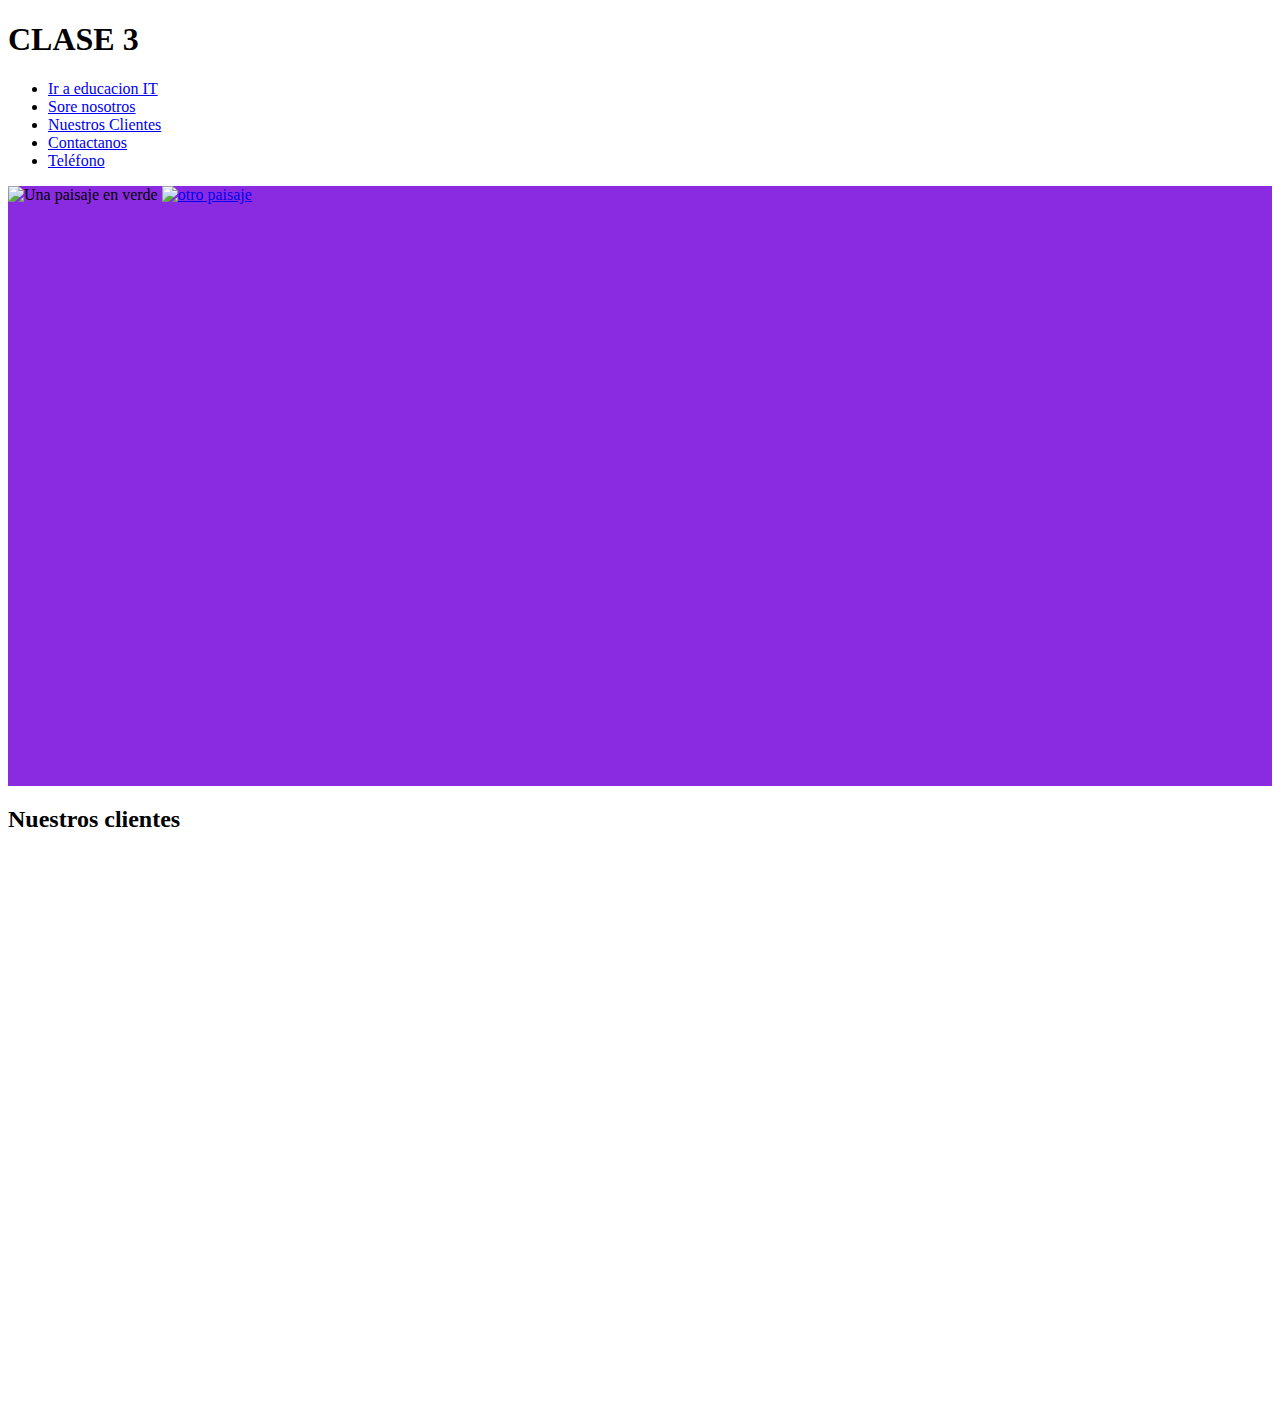
==== CLASE 3/index.html @ 3e8f5c4f "ADD CLASE 3" ====
<!DOCTYPE html>
<html lang="en">
  <head>
    <meta charset="UTF-8" />
    <meta http-equiv="X-UA-Compatible" content="IE=edge" />
    <meta name="viewport" content="width=device-width, initial-scale=1.0" />
    <title>CLASE NRO 3</title>
    <link rel="stylesheet" href="" />
  </head>
  <body>
    <header>
      <h1>CLASE 3</h1>
      <nav>
        <ul>
          <li>
            <a
              href="https://www.educacionit.com/"
              target="_blank"
              title="Ir a página externa de educación it "
              >Ir a educacion IT
            </a>
          </li>
          <li>
            <a href="./folder1/folder2/folder3/nosotros.html">Sore nosotros</a>
          </li>
          <li>
            <a href="#clientes">Nuestros Clientes</a>
          </li>
          <li>
            <a href="mailto:aestebanveraz@gmail.com">Contactanos</a>
          </li>
          <li>
            <a href="tel:56950343398">Teléfono</a>
          </li>
        </ul>
      </nav>
    </header>
    <div style="height: 600px; background-color: blueviolet">
      <img
        src="https://img.freepik.com/vector-gratis/paisaje-natural-fondo-videoconferencia_23-2148657055.jpg?w=2000"
        alt="Una paisaje en verde"
        width="500px"
      />
      <a href="https://www.educacionit.com/"
        ><img
          src="/seebensee-2384369-810x540.jpg"
          alt="otro paisaje"
          width="500px"
      /></a>
    </div>
    <section style="height: 600px" id="clientes">
      <h2>Nuestros clientes</h2>
    </section>
  </body>
</html>
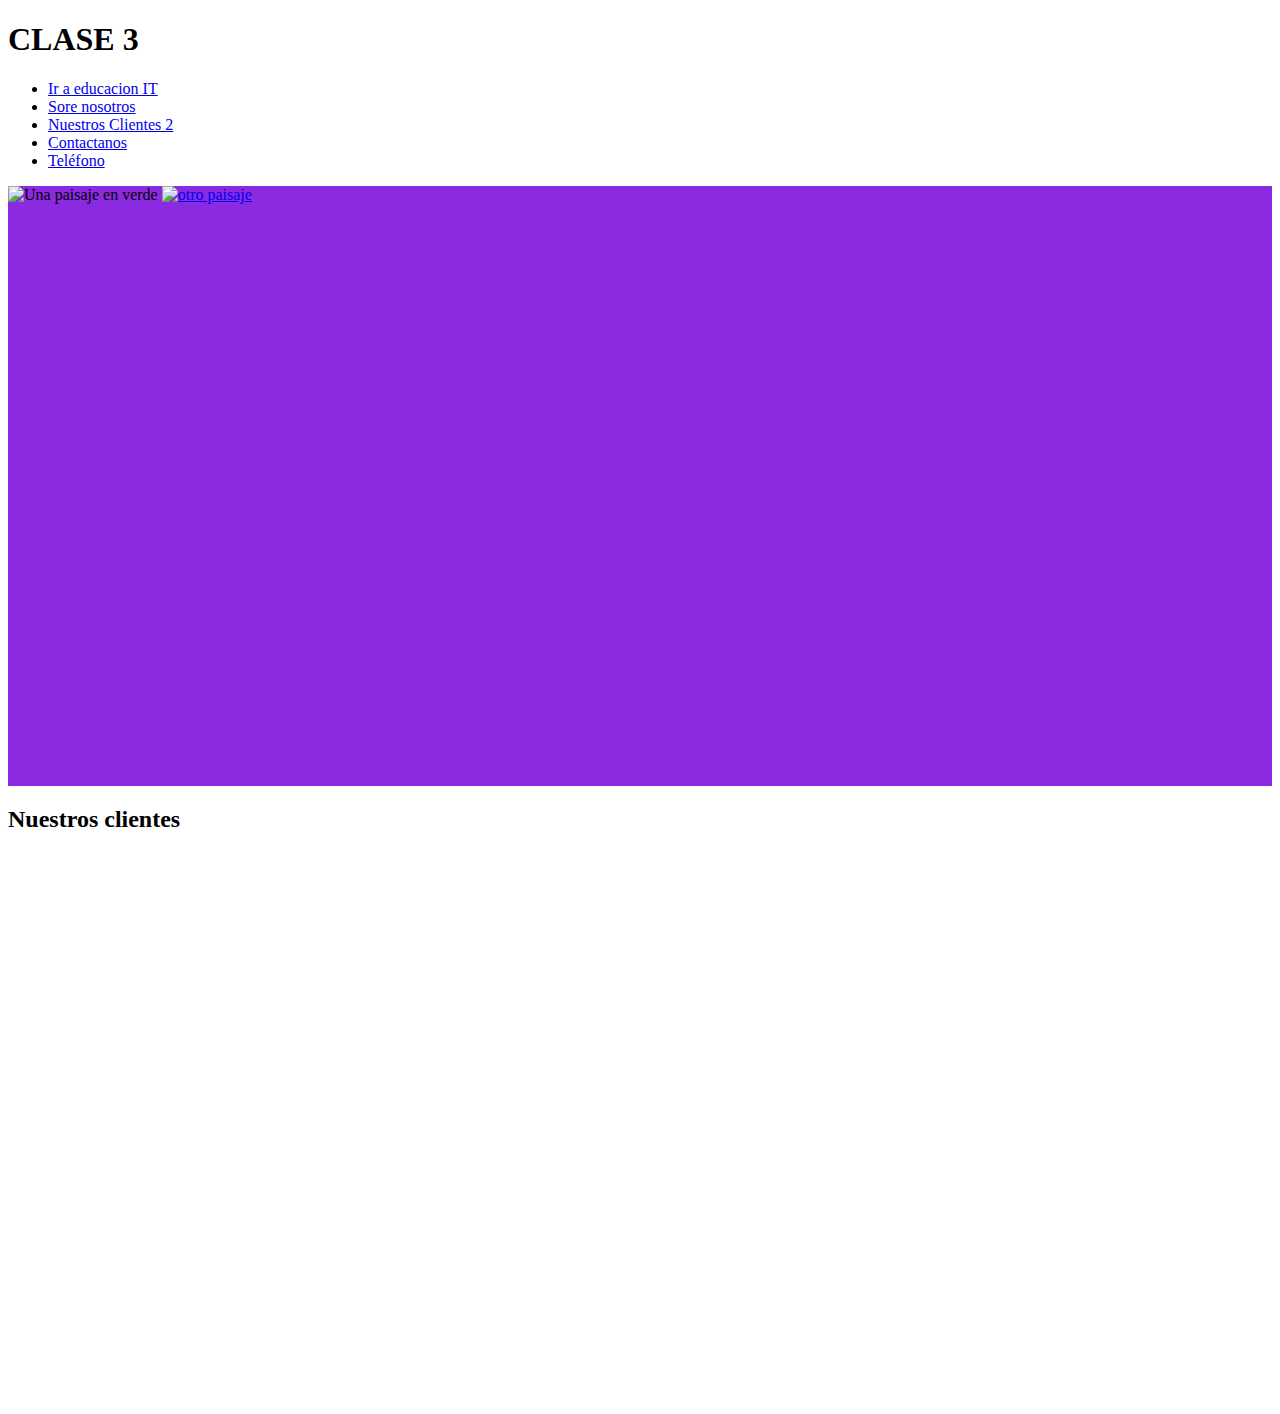
==== commit 2a5701c6: "change 2 title" ====
--- a/CLASE 3/index.html
+++ b/CLASE 3/index.html
@@ -24,7 +24,7 @@
             <a href="./folder1/folder2/folder3/nosotros.html">Sore nosotros</a>
           </li>
           <li>
-            <a href="#clientes">Nuestros Clientes</a>
+            <a href="#clientes">Nuestros Clientes 2</a>
           </li>
           <li>
             <a href="mailto:aestebanveraz@gmail.com">Contactanos</a>
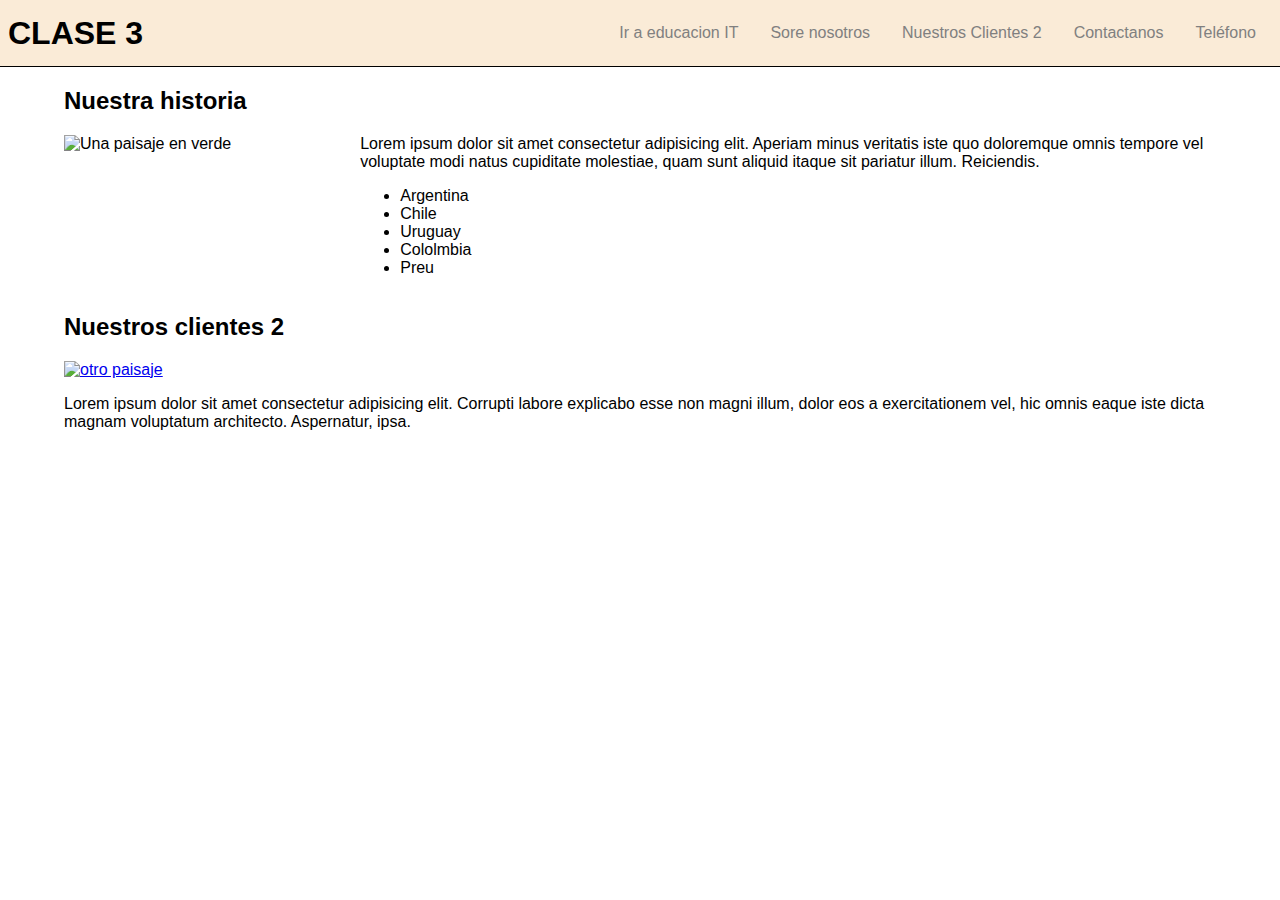
==== commit 6f3a96c5: "clase viernes pasado" ====
--- a/CLASE 3/index.html
+++ b/CLASE 3/index.html
@@ -5,10 +5,10 @@
     <meta http-equiv="X-UA-Compatible" content="IE=edge" />
     <meta name="viewport" content="width=device-width, initial-scale=1.0" />
     <title>CLASE NRO 3</title>
-    <link rel="stylesheet" href="" />
+    <link rel="stylesheet" href="style/index.css" />
   </head>
   <body>
-    <header>
+    <header class="header-container">
       <h1>CLASE 3</h1>
       <nav>
         <ul>
@@ -35,21 +35,44 @@
         </ul>
       </nav>
     </header>
-    <div style="height: 600px; background-color: blueviolet">
-      <img
-        src="https://img.freepik.com/vector-gratis/paisaje-natural-fondo-videoconferencia_23-2148657055.jpg?w=2000"
-        alt="Una paisaje en verde"
-        width="500px"
-      />
+    <section>
+      <h2>Nuestra historia</h2>
+      <div class="d-flex">
+        <img
+          src="https://img.freepik.com/vector-gratis/paisaje-natural-fondo-videoconferencia_23-2148657055.jpg?w=2000"
+          alt="Una paisaje en verde"
+          width="500px"
+        />
+        <p style="text-align: left;">
+          <div class="ml-1">
+          Lorem ipsum dolor sit amet consectetur adipisicing elit. Aperiam minus
+          veritatis iste quo doloremque omnis tempore vel voluptate modi natus
+          cupiditate molestiae, quam sunt aliquid itaque sit pariatur illum.
+          Reiciendis.
+        </p>
+        <ul>
+          <li>Argentina</li>
+          <li>Chile</li>
+          <li>Uruguay</li>
+          <li>Cololmbia</li>
+          <li>Preu</li>
+        </ul>
+        </div>
+      </div>
+    </section>
+    <section>
+      <h2>Nuestros clientes 2</h2>
       <a href="https://www.educacionit.com/"
         ><img
           src="/seebensee-2384369-810x540.jpg"
           alt="otro paisaje"
           width="500px"
       /></a>
-    </div>
-    <section style="height: 600px" id="clientes">
-      <h2>Nuestros clientes</h2>
+      <p>
+        Lorem ipsum dolor sit amet consectetur adipisicing elit. Corrupti labore
+        explicabo esse non magni illum, dolor eos a exercitationem vel, hic
+        omnis eaque iste dicta magnam voluptatum architecto. Aspernatur, ipsa.
+      </p>
     </section>
   </body>
 </html>
--- a/CLASE 3/style/index.css
+++ b/CLASE 3/style/index.css
@@ -0,0 +1,43 @@
+* {
+  font-family: Verdana, Geneva, Tahoma, sans-serif;
+}
+body {
+  margin: 0;
+}
+
+nav ul {
+  list-style-type: none;
+  display: flex;
+}
+
+nav ul li {
+  margin: 0 16px;
+}
+
+nav ul li a {
+  color: grey;
+  text-decoration: none;
+}
+
+h1 {
+  margin: 0;
+}
+
+section {
+  padding: 0 5%;
+}
+.d-flex {
+  display: flex;
+}
+.ml-1 {
+  margin-left: 16px;
+}
+
+.header-container {
+  align-items: center;
+  display: flex;
+  justify-content: space-between;
+  padding: 8px;
+  border-bottom: 1px solid black;
+  background-color: antiquewhite;
+}
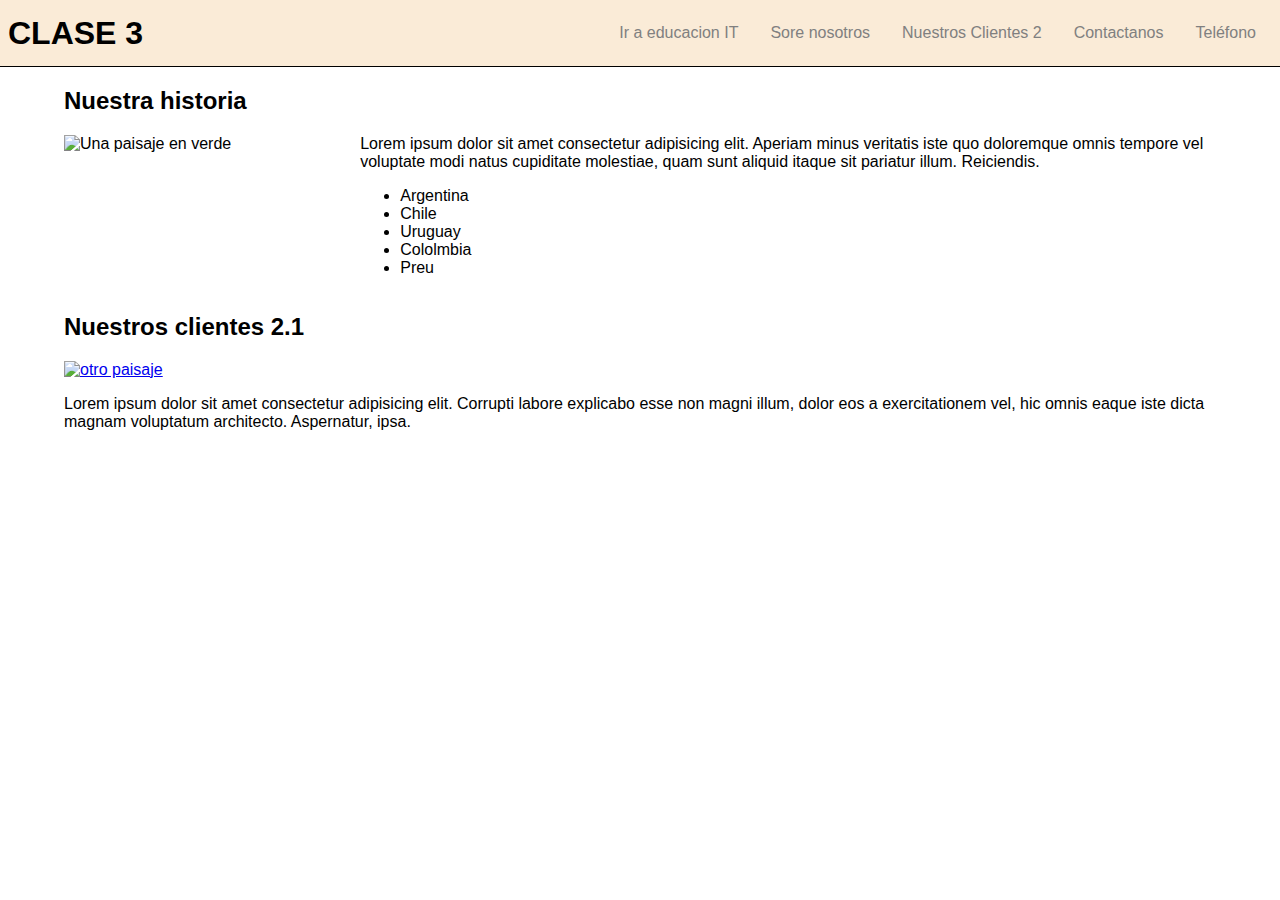
==== commit e87ad896: "Change h2 title 2.1" ====
--- a/CLASE 3/index.html
+++ b/CLASE 3/index.html
@@ -61,7 +61,7 @@
       </div>
     </section>
     <section>
-      <h2>Nuestros clientes 2</h2>
+      <h2>Nuestros clientes 2.1</h2>
       <a href="https://www.educacionit.com/"
         ><img
           src="/seebensee-2384369-810x540.jpg"
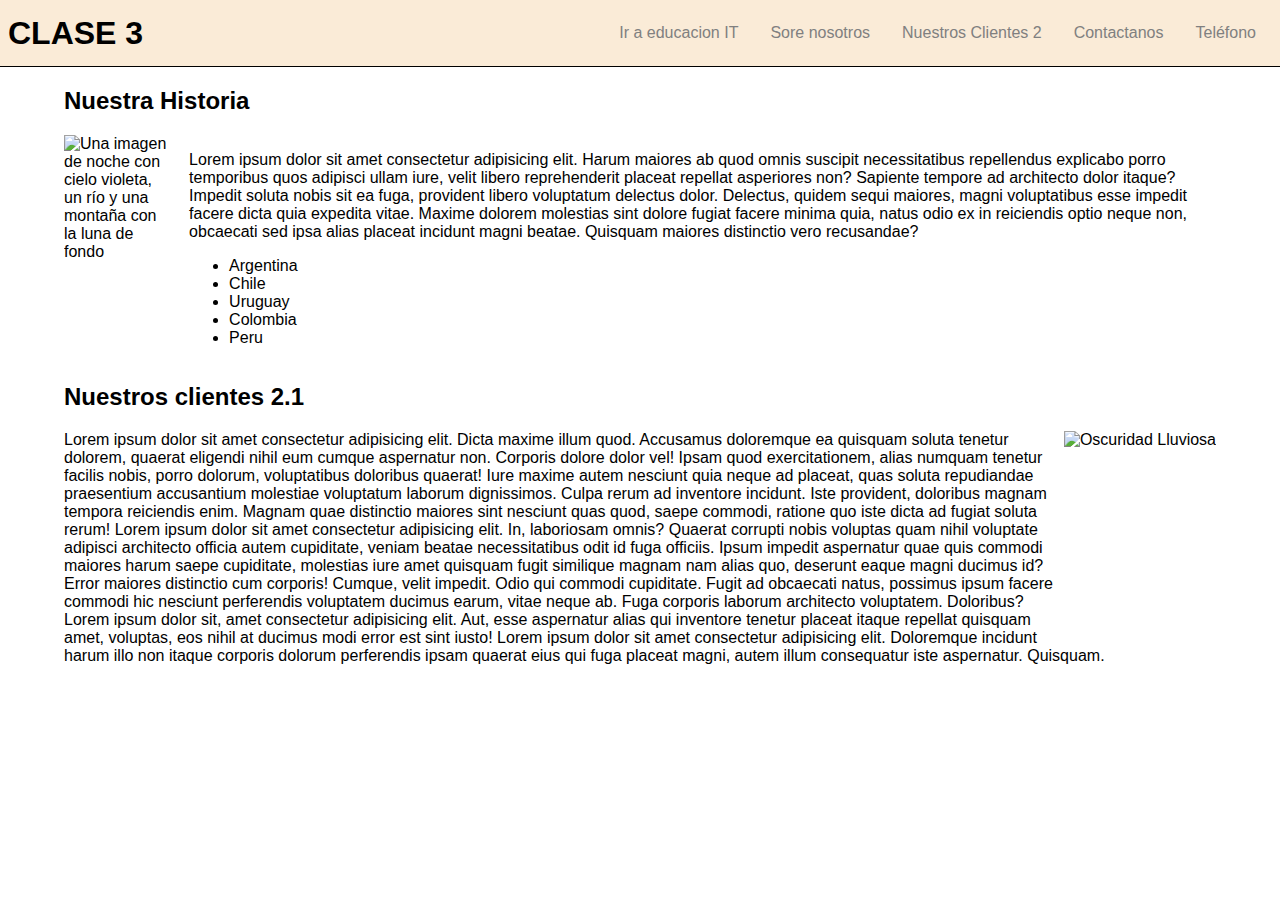
==== commit 854d850b: "CHange HTML FILE" ====
--- a/CLASE 3/index.html
+++ b/CLASE 3/index.html
@@ -36,42 +36,72 @@
       </nav>
     </header>
     <section>
-      <h2>Nuestra historia</h2>
+      <h2>Nuestra Historia</h2>
       <div class="d-flex">
         <img
-          src="https://img.freepik.com/vector-gratis/paisaje-natural-fondo-videoconferencia_23-2148657055.jpg?w=2000"
-          alt="Una paisaje en verde"
+          src="https://www.xtrafondos.com/wallpapers/paisaje-digital-en-atardecer-5846.jpg"
+          alt="Una imagen de noche con cielo violeta, un río y una montaña con la luna de fondo"
           width="500px"
         />
-        <p style="text-align: left;">
-          <div class="ml-1">
-          Lorem ipsum dolor sit amet consectetur adipisicing elit. Aperiam minus
-          veritatis iste quo doloremque omnis tempore vel voluptate modi natus
-          cupiditate molestiae, quam sunt aliquid itaque sit pariatur illum.
-          Reiciendis.
-        </p>
-        <ul>
-          <li>Argentina</li>
-          <li>Chile</li>
-          <li>Uruguay</li>
-          <li>Cololmbia</li>
-          <li>Preu</li>
-        </ul>
+        <div class="ml-1">
+          <p>
+            Lorem ipsum dolor sit amet consectetur adipisicing elit. Harum
+            maiores ab quod omnis suscipit necessitatibus repellendus explicabo
+            porro temporibus quos adipisci ullam iure, velit libero
+            reprehenderit placeat repellat asperiores non? Sapiente tempore ad
+            architecto dolor itaque? Impedit soluta nobis sit ea fuga, provident
+            libero voluptatum delectus dolor. Delectus, quidem sequi maiores,
+            magni voluptatibus esse impedit facere dicta quia expedita vitae.
+            Maxime dolorem molestias sint dolore fugiat facere minima quia,
+            natus odio ex in reiciendis optio neque non, obcaecati sed ipsa
+            alias placeat incidunt magni beatae. Quisquam maiores distinctio
+            vero recusandae?
+          </p>
+          <ul>
+            <li>Argentina</li>
+            <li>Chile</li>
+            <li>Uruguay</li>
+            <li>Colombia</li>
+            <li>Peru</li>
+          </ul>
         </div>
       </div>
     </section>
     <section>
       <h2>Nuestros clientes 2.1</h2>
-      <a href="https://www.educacionit.com/"
-        ><img
-          src="/seebensee-2384369-810x540.jpg"
-          alt="otro paisaje"
-          width="500px"
-      /></a>
+      <img
+        src="https://i.pinimg.com/736x/04/48/7f/04487fc8e391ab25b3b0efd4b18b7afa.jpg"
+        alt="Oscuridad Lluviosa"
+        class="image"
+        height="200px"
+      />
       <p>
-        Lorem ipsum dolor sit amet consectetur adipisicing elit. Corrupti labore
-        explicabo esse non magni illum, dolor eos a exercitationem vel, hic
-        omnis eaque iste dicta magnam voluptatum architecto. Aspernatur, ipsa.
+        Lorem ipsum dolor sit amet consectetur adipisicing elit. Dicta maxime
+        illum quod. Accusamus doloremque ea quisquam soluta tenetur dolorem,
+        quaerat eligendi nihil eum cumque aspernatur non. Corporis dolore dolor
+        vel! Ipsam quod exercitationem, alias numquam tenetur facilis nobis,
+        porro dolorum, voluptatibus doloribus quaerat! Iure maxime autem
+        nesciunt quia neque ad placeat, quas soluta repudiandae praesentium
+        accusantium molestiae voluptatum laborum dignissimos. Culpa rerum ad
+        inventore incidunt. Iste provident, doloribus magnam tempora reiciendis
+        enim. Magnam quae distinctio maiores sint nesciunt quas quod, saepe
+        commodi, ratione quo iste dicta ad fugiat soluta rerum! Lorem ipsum
+        dolor sit amet consectetur adipisicing elit. In, laboriosam omnis?
+        Quaerat corrupti nobis voluptas quam nihil voluptate adipisci architecto
+        officia autem cupiditate, veniam beatae necessitatibus odit id fuga
+        officiis. Ipsum impedit aspernatur quae quis commodi maiores harum saepe
+        cupiditate, molestias iure amet quisquam fugit similique magnam nam
+        alias quo, deserunt eaque magni ducimus id? Error maiores distinctio cum
+        corporis! Cumque, velit impedit. Odio qui commodi cupiditate. Fugit ad
+        obcaecati natus, possimus ipsum facere commodi hic nesciunt perferendis
+        voluptatem ducimus earum, vitae neque ab. Fuga corporis laborum
+        architecto voluptatem. Doloribus? Lorem ipsum dolor sit, amet
+        consectetur adipisicing elit. Aut, esse aspernatur alias qui inventore
+        tenetur placeat itaque repellat quisquam amet, voluptas, eos nihil at
+        ducimus modi error est sint iusto! Lorem ipsum dolor sit amet
+        consectetur adipisicing elit. Doloremque incidunt harum illo non itaque
+        corporis dolorum perferendis ipsam quaerat eius qui fuga placeat magni,
+        autem illum consequatur iste aspernatur. Quisquam.
       </p>
     </section>
   </body>
--- a/CLASE 3/style/index.css
+++ b/CLASE 3/style/index.css
@@ -33,6 +33,10 @@
   margin-left: 16px;
 }
 
+.float-right {
+  float: right;
+}
+
 .header-container {
   align-items: center;
   display: flex;
@@ -41,3 +45,12 @@
   border-bottom: 1px solid black;
   background-color: antiquewhite;
 }
+
+.text {
+  float: left;
+  text-align: justify;
+}
+
+.image {
+  float: right;
+}
